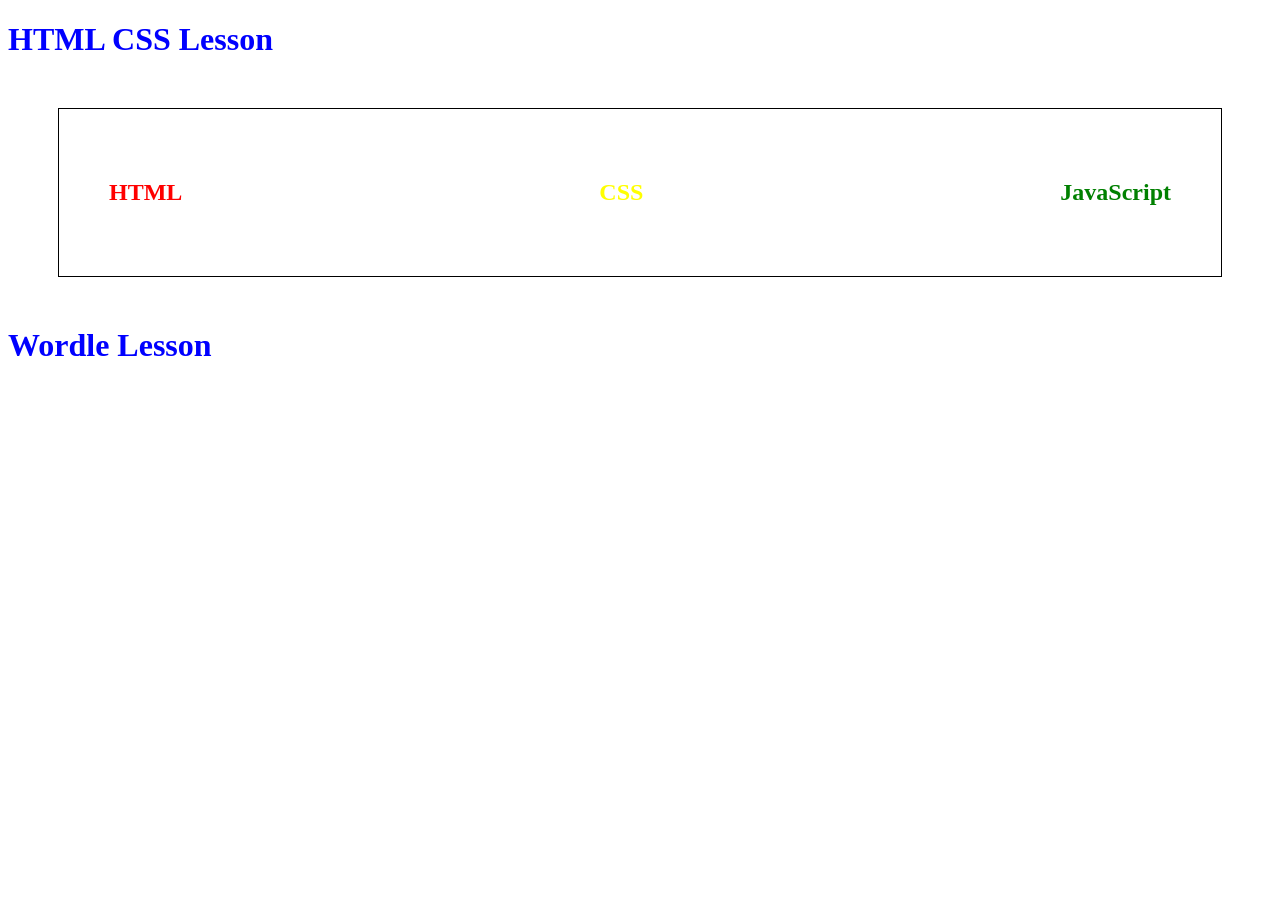
==== htmlcss/index.html @ e8269202 "lesson1 and lesson2" ====
<!DOCTYPE html>
<html lang="en">
    <head>
        <meta charset="UTF-8" />
        <meta http-equiv="X-UA-Compatible" content="IE=edge" />
        <meta name="viewport" content="width=device-width, initial-scale=1.0" />
        <style>
            h1 {
                color: blue;
            }
            .color2 {
                color: red;
            }
            #color3 {
                color: yellow;
            }
            .frontend {
                /* width: 50%; */
                margin: 50px;
                padding: 50px;
                border: 1px solid black;
                display: flex;
                justify-content: space-between;
            }
        </style>
        <title>HTML CSS Lesson</title>
    </head>
    <body>
        <!-- most general to most specific -->
        <!-- html tag, class, id -->
        <!-- use html tag to style it blue -->
        <h1>HTML CSS Lesson</h1>
        <div class="frontend">
            <!-- use class to style it red -->
            <h2 class="color2">HTML</h2>
            <!-- use id to style it yellow -->
            <h2 id="color3">CSS</h2>
            <!-- most most specific: inline style -->
            <h2 style="color: green">JavaScript</h2>
        </div>
        <h1>Wordle Lesson</h1>
    </body>
</html>
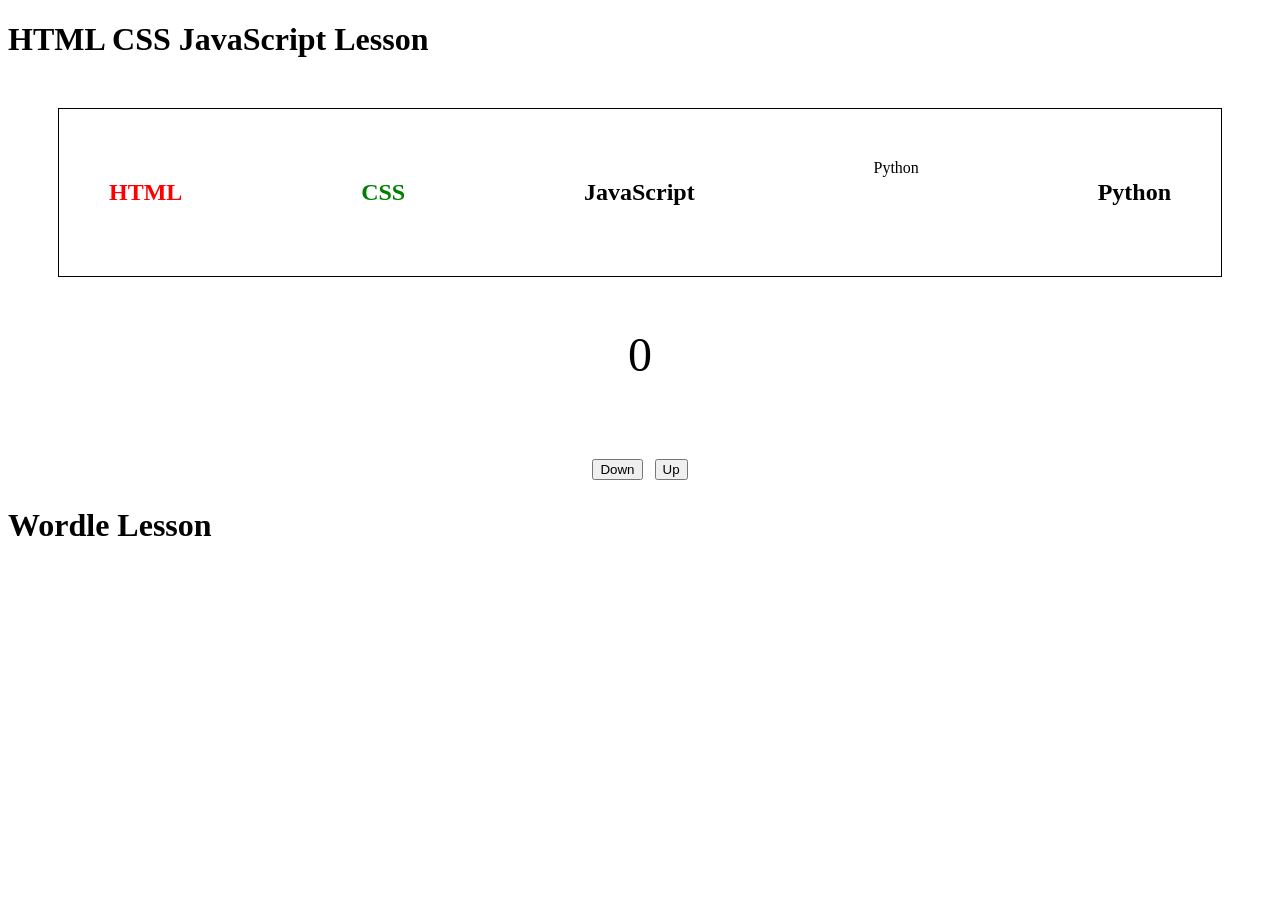
==== commit c0768571: "kelbee: lesson on march 18" ====
--- a/htmlcss/index.html
+++ b/htmlcss/index.html
@@ -5,7 +5,7 @@
         <meta http-equiv="X-UA-Compatible" content="IE=edge" />
         <meta name="viewport" content="width=device-width, initial-scale=1.0" />
         <style>
-            h1 {
+            /* h1 {
                 color: blue;
             }
             .color2 {
@@ -13,7 +13,7 @@
             }
             #color3 {
                 color: yellow;
-            }
+            } */
             .frontend {
                 /* width: 50%; */
                 margin: 50px;
@@ -21,6 +21,11 @@
                 border: 1px solid black;
                 display: flex;
                 justify-content: space-between;
+            }
+            .counter {
+                font-size: 3rem;
+                text-align: center;
+                font-family: "'Gill Sans', 'Gill Sans MT', Calibri, 'Trebuchet MS', sans-serif'";
             }
         </style>
         <title>HTML CSS Lesson</title>
@@ -36,8 +41,78 @@
             <!-- use id to style it yellow -->
             <h2 id="color3">CSS</h2>
             <!-- most most specific: inline style -->
-            <h2 style="color: green">JavaScript</h2>
+            <!-- <h2 style="color: green">JavaScript</h2> -->
+            <h2>JavaScript</h2>
         </div>
+
+        <div class="counter">
+            <p>0</p>
+            <button>Down</button>
+            <button>Up</button>
+        </div>
+
         <h1>Wordle Lesson</h1>
+
+        <script>
+            // 7. Counter
+            let number = 0;
+            let container = document.querySelector(".counter");
+            let numberElement = container.querySelector("p");
+            let downButton = container.querySelectorAll("button")[0];
+            let upButton = container.querySelectorAll("button")[1];
+
+            function countdown() {
+                // 1. number - 1
+                number = number - 1;
+                // 2. Update numberElement
+                numberElement.innerText = number;
+            }
+            downButton.addEventListener("click", countdown);
+
+            function countUp() {
+                number = number + 1;
+                numberElement.innerText = number;
+            }
+            upButton.onclick = countUp;
+
+            function updateCount(event) {
+                if (event.key === "ArrowLeft") {
+                    countdown();
+                } else if (event.key === "ArrowRight") {
+                    countUp();
+                }
+            }
+            document.addEventListener("keydown", updateCount);
+
+            console.log("hello");
+            // 1. Make "HTML" language red
+            document.querySelector(".color2").style.color = "red";
+
+            // 2. Make "CSS" language green
+            document.querySelector("#color3").style.color = "green";
+
+            // 3. Make all programming language blue
+            // document.querySelector("").style.color = "blue";
+
+            // 4. Console log (print) all the languages on the
+            // screen
+            let h2List = document.querySelectorAll("h2");
+            for (let i = 0; i < 3; i++) {
+                console.log(h2List[i].innerText);
+            }
+
+            // 5. Change the h1 "HTML CSS Lesson" to "HTML CSS
+            // JavaScript Lesson"
+            document.querySelector("h1").innerText =
+                "HTML CSS JavaScript Lesson";
+
+            // 6. Add "Python" to the list of languages
+            let box = document.querySelector(".frontend");
+            box.innerHTML = box.innerHTML + "Python";
+
+            let python = document.createElement("h2");
+            python.innerText = "Python";
+            box.appendChild(python);
+        </script>
     </body>
 </html>
